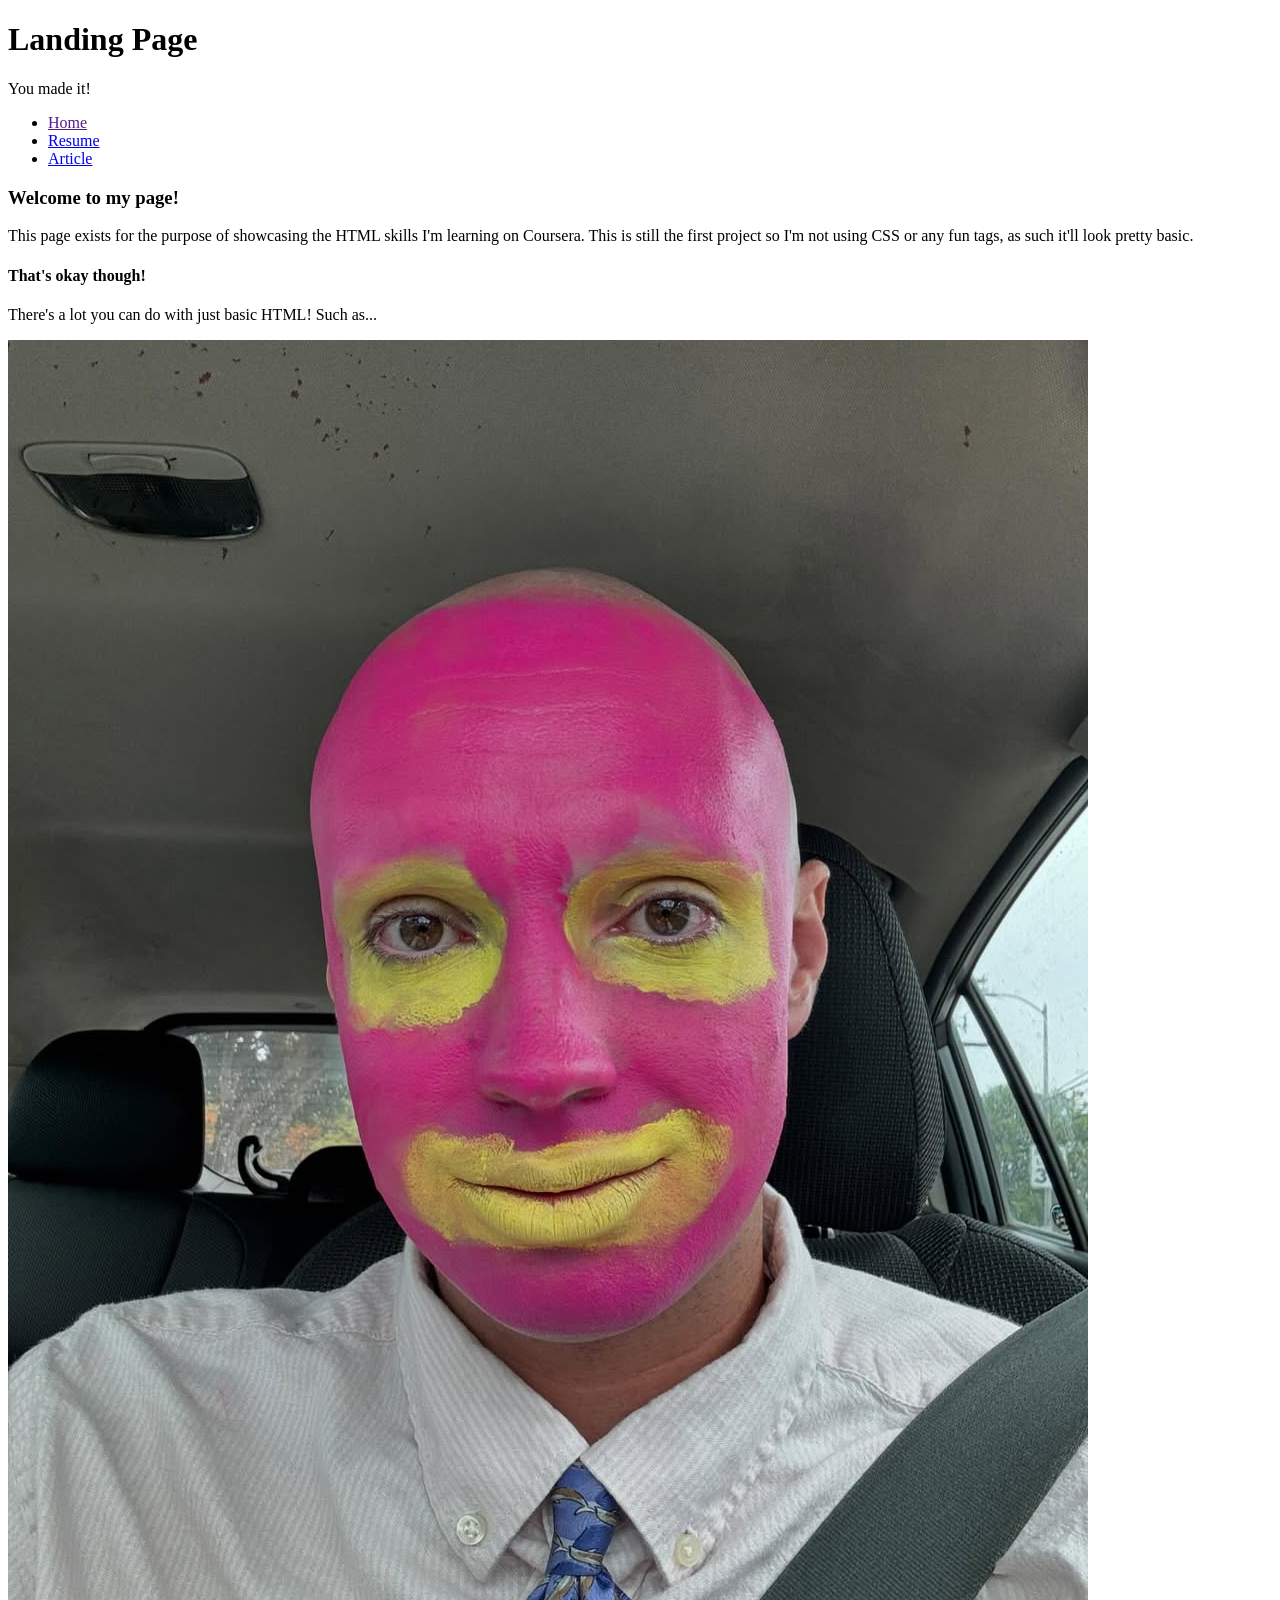
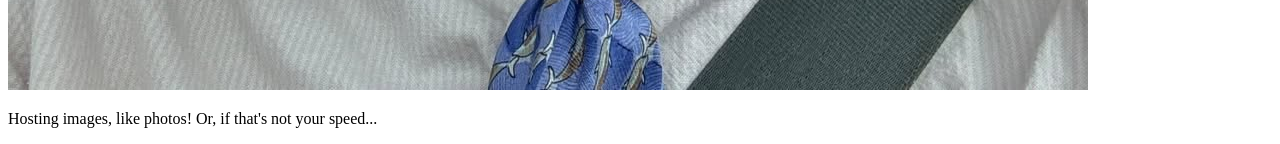
==== index.html @ 1986a2e8 "Initial index.html Initial index upload alongside an image to show up, testing the hosting to make s" ====
<!DOCTYPE html>
<html lang="en">
<head>
	<meta charset="utf-8">
	<meta name="viewport" content="width=device-width, initial-scale=1">
	<title>Home Page</title>
	<!--Additional elements for browsers and robots go here-->
</head>
<body>
  <h1>Landing Page</h1>
  <p>You made it!</p>
  <ul id="navigation">
    <li><a href="">Home</a></li>
    <li><a href="resume.html">Resume<a></li>
    <li><a href="article.html">Article<a></li>
  </ul>
  <h3>Welcome to my page!</h3>
  <p>This page exists for the purpose of showcasing the HTML skills I'm learning on Coursera. This is still the first project so I'm not using CSS or any fun tags, as such it'll look pretty basic.</p>
  <h4>That's okay though!</h4>
  <p>There's a lot you can do with just basic HTML! Such as...</p>
  <img src="chuckler_selfie.jpg" alt="A photo of a cheerful man smiling at the camera.">
  <p>Hosting images, like photos! Or, if that's not your speed...</p>
  
  

</body>
</html>
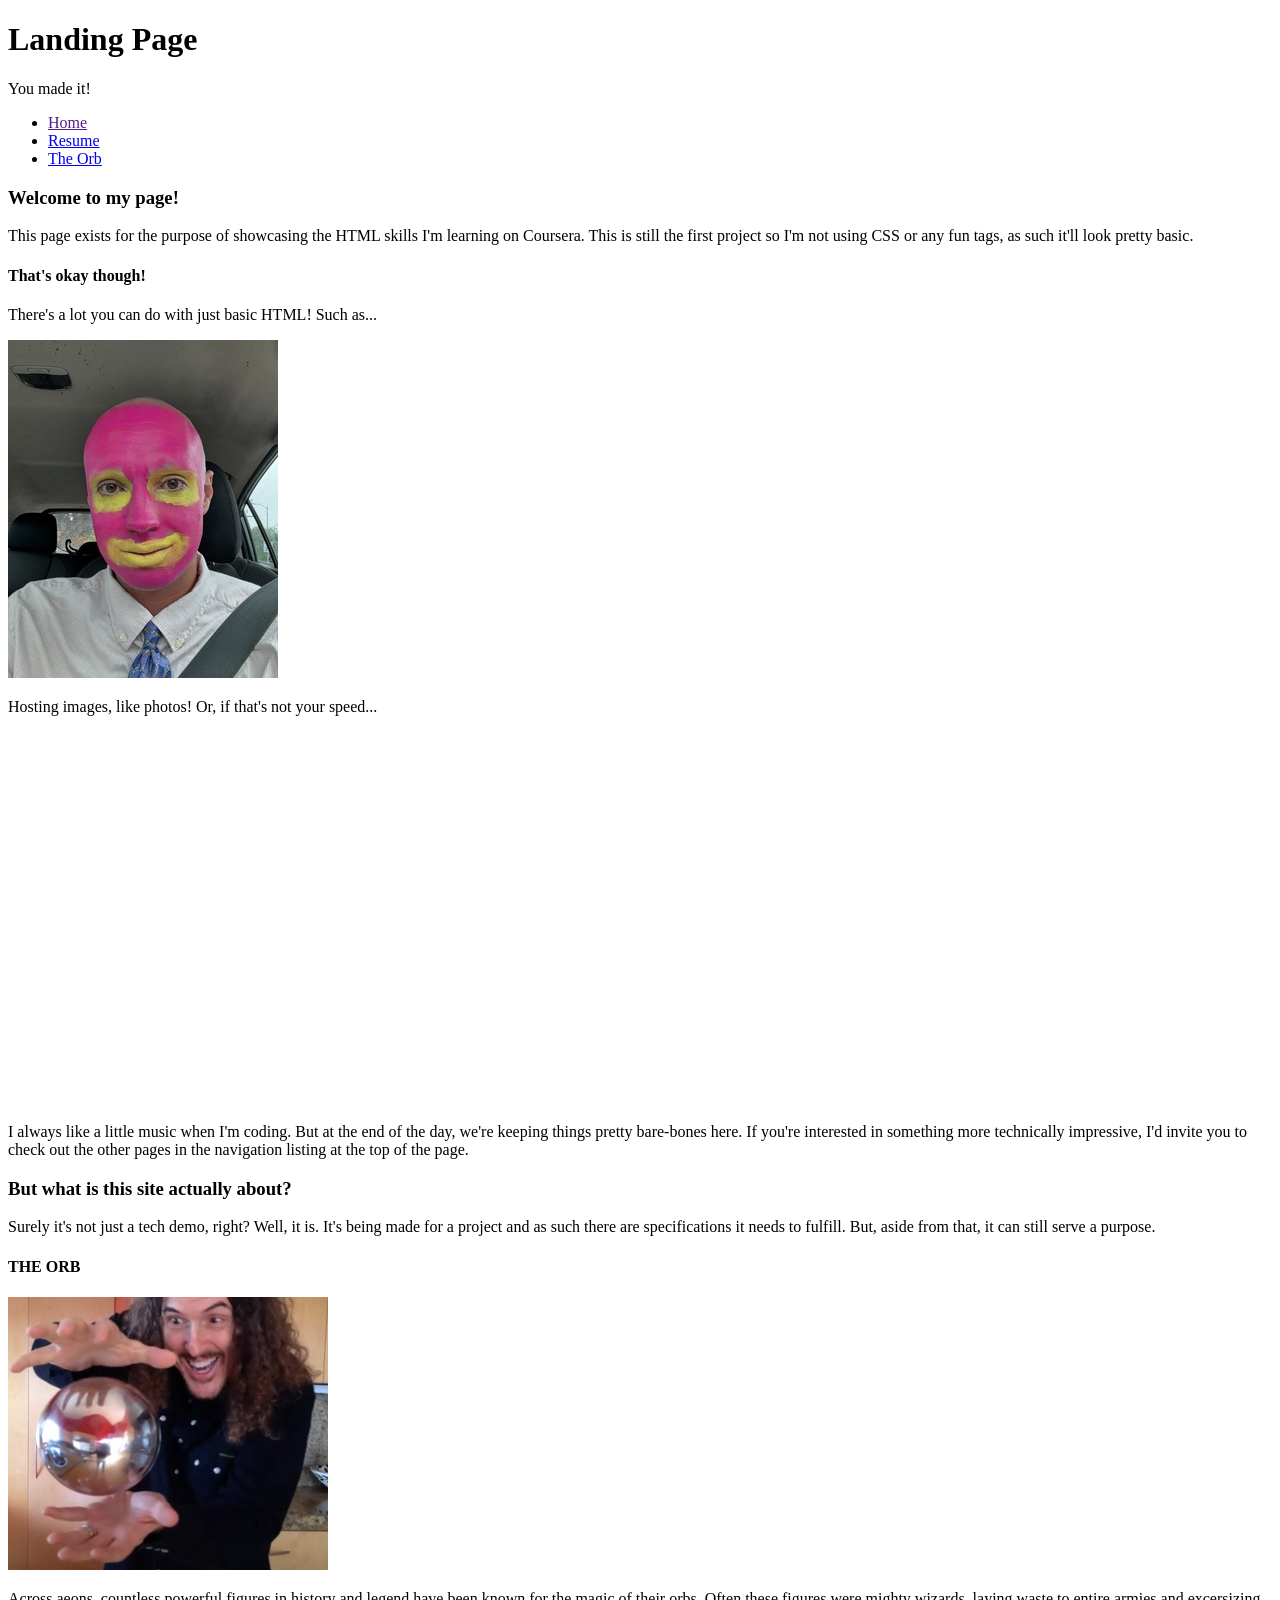
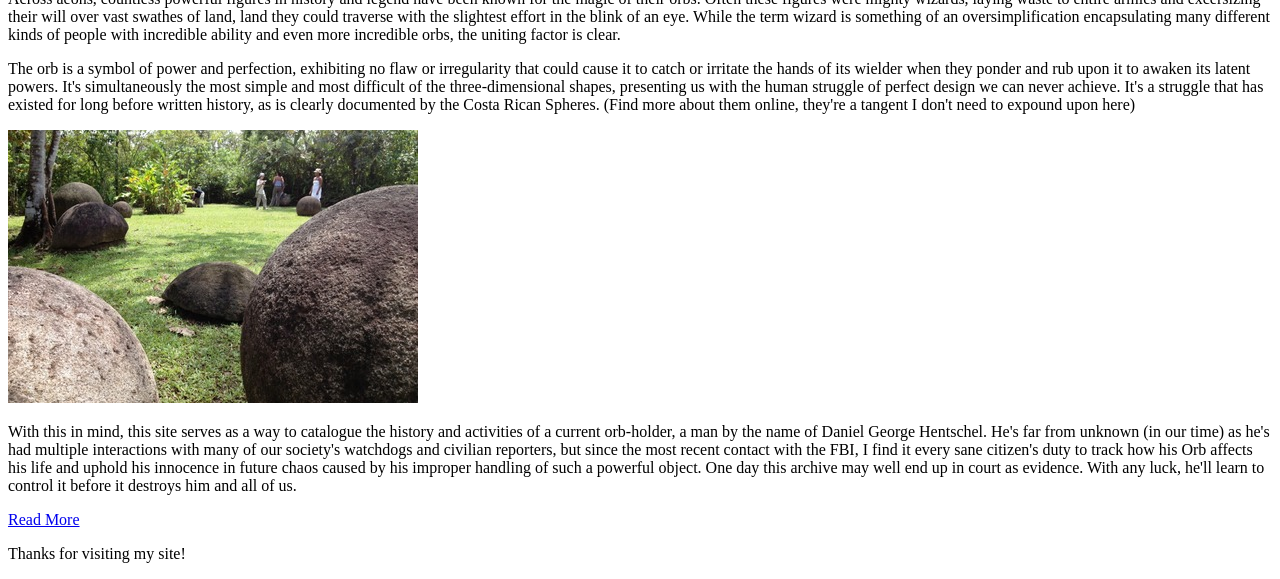
==== commit 4b0d01bd: "Tentatively complete index page and image This should handle a summary of the site info and be all t" ====
--- a/index.html
+++ b/index.html
@@ -12,7 +12,7 @@
   <ul id="navigation">
     <li><a href="">Home</a></li>
     <li><a href="resume.html">Resume<a></li>
-    <li><a href="article.html">Article<a></li>
+    <li><a href="orb.html">The Orb<a></li>
   </ul>
   <h3>Welcome to my page!</h3>
   <p>This page exists for the purpose of showcasing the HTML skills I'm learning on Coursera. This is still the first project so I'm not using CSS or any fun tags, as such it'll look pretty basic.</p>
@@ -20,8 +20,17 @@
   <p>There's a lot you can do with just basic HTML! Such as...</p>
   <img src="chuckler_selfie.jpg" alt="A photo of a cheerful man smiling at the camera.">
   <p>Hosting images, like photos! Or, if that's not your speed...</p>
-  
-  
-
+  <iframe width="952" height="371" src="https://www.youtube.com/embed/UGTlBHNvjsU" title="Sonic 30th Anniversary Symphony" frameborder="0" allow="accelerometer; autoplay; clipboard-write; encrypted-media; gyroscope; picture-in-picture; web-share" referrerpolicy="strict-origin-when-cross-origin" allowfullscreen></iframe>
+  <p>I always like a little music when I'm coding. But at the end of the day, we're keeping things pretty bare-bones here. If you're interested in something more technically impressive, I'd invite you to check out the other pages in the navigation listing at the top of the page.</p>
+  <h3>But what is this site actually about?</h3>
+  <p>Surely it's not just a tech demo, right? Well, it is. It's being made for a project and as such there are specifications it needs to fulfill. But, aside from that, it can still serve a purpose.</p>
+  <h4>THE ORB</h4>
+  <img src="wrongorb.jpg" alt="Weird Al Yankovic displaying his orb.">
+  <p>Across aeons, countless powerful figures in history and legend have been known for the magic of their orbs. Often these figures were mighty wizards, laying waste to entire armies and excersizing their will over vast swathes of land, land they could traverse with the slightest effort in the blink of an eye. While the term wizard is something of an oversimplification encapsulating many different kinds of people with incredible ability and even more incredible orbs, the uniting factor is clear.</p>
+  <p>The orb is a symbol of power and perfection, exhibiting no flaw or irregularity that could cause it to catch or irritate the hands of its wielder when they ponder and rub upon it to awaken its latent powers. It's simultaneously the most simple and most difficult of the three-dimensional shapes, presenting us with the human struggle of perfect design we can never achieve. It's a struggle that has existed for long before written history, as is clearly documented by the Costa Rican Spheres. (Find more about them online, they're a tangent I don't need to expound upon here)</p>
+  <img src="stoneorbs.jpg" alt="The Costa Rican spheres at one of the excavation sites.">
+  <p>With this in mind, this site serves as a way to catalogue the history and activities of a current orb-holder, a man by the name of Daniel George Hentschel. He's far from unknown (in our time) as he's had multiple interactions with many of our society's watchdogs and civilian reporters, but since the most recent contact with the FBI, I find it every sane citizen's duty to track how his Orb affects his life and uphold his innocence in future chaos caused by his improper handling of such a powerful object. One day this archive may well end up in court as evidence. With any luck, he'll learn to control it before it destroys him and all of us.</p>
+  <a href="orb.html">Read More<a>
+  <p>Thanks for visiting my site!</p>
 </body>
 </html>
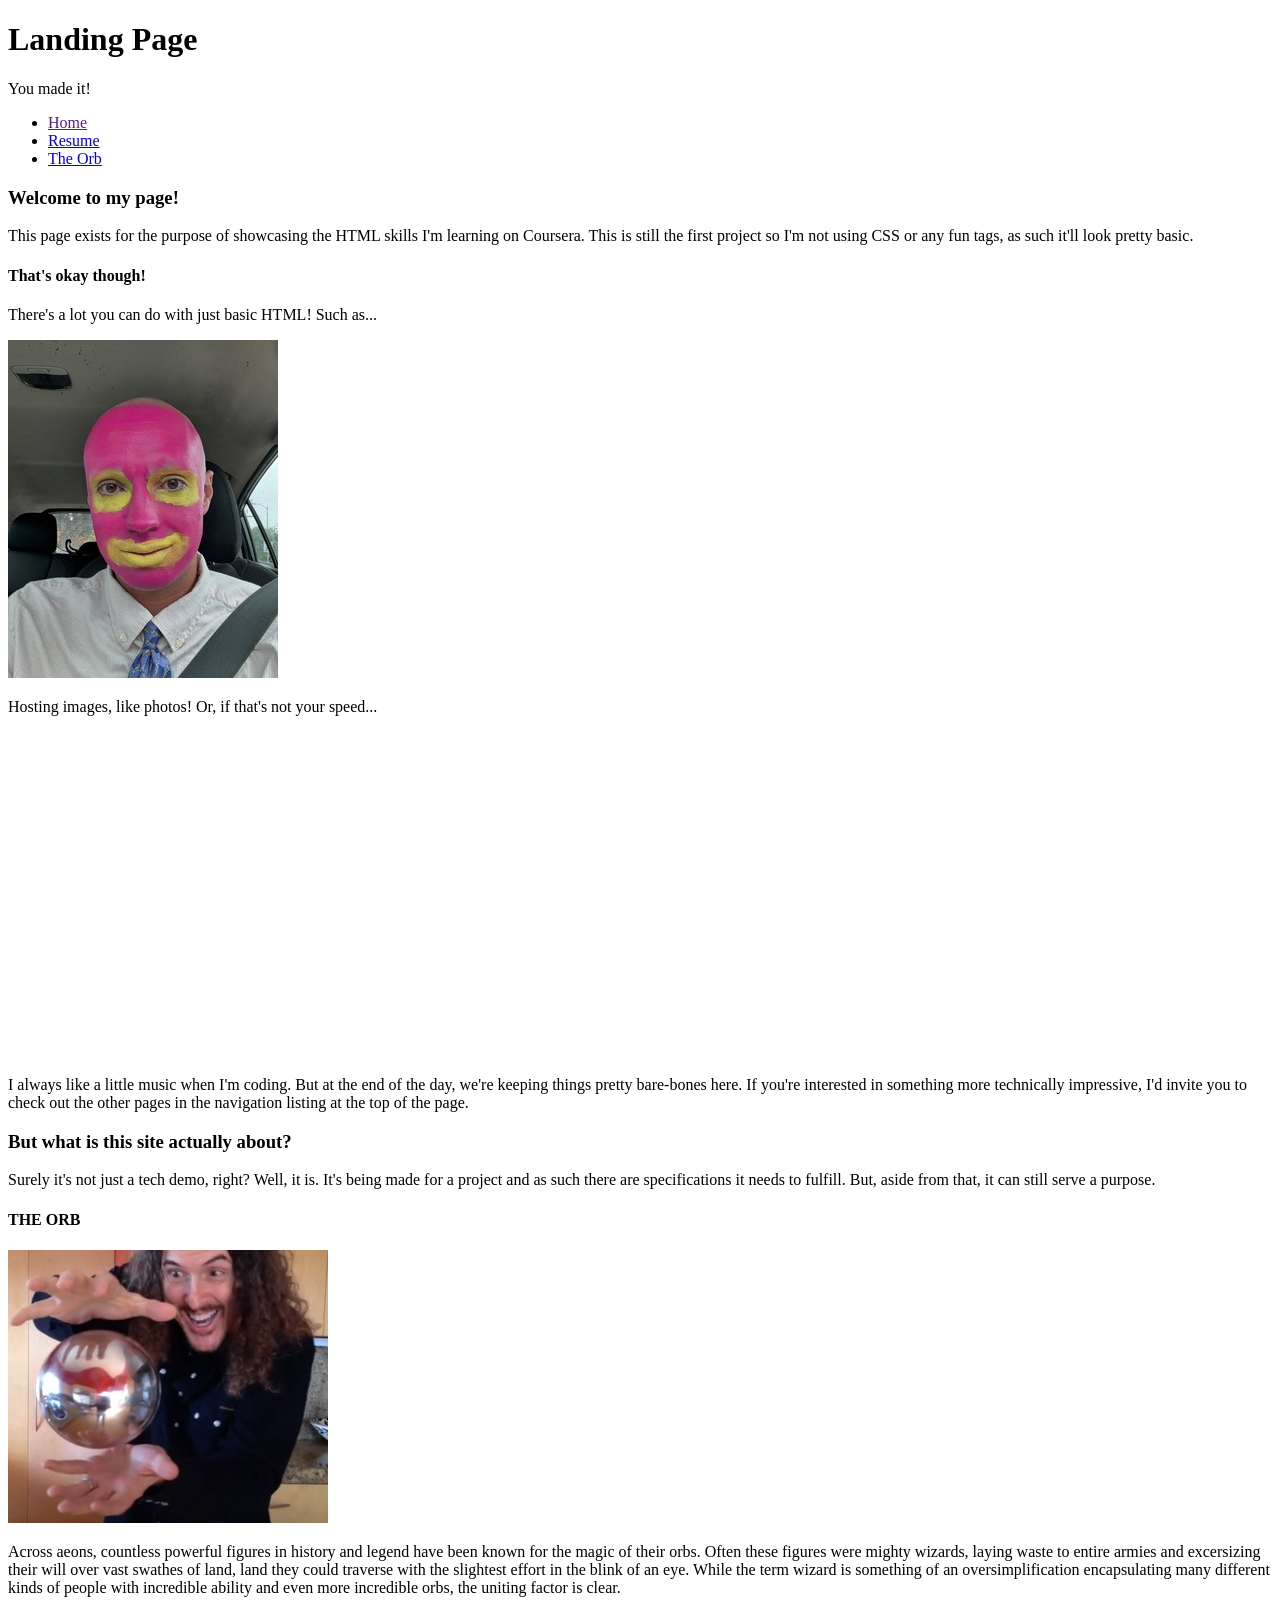
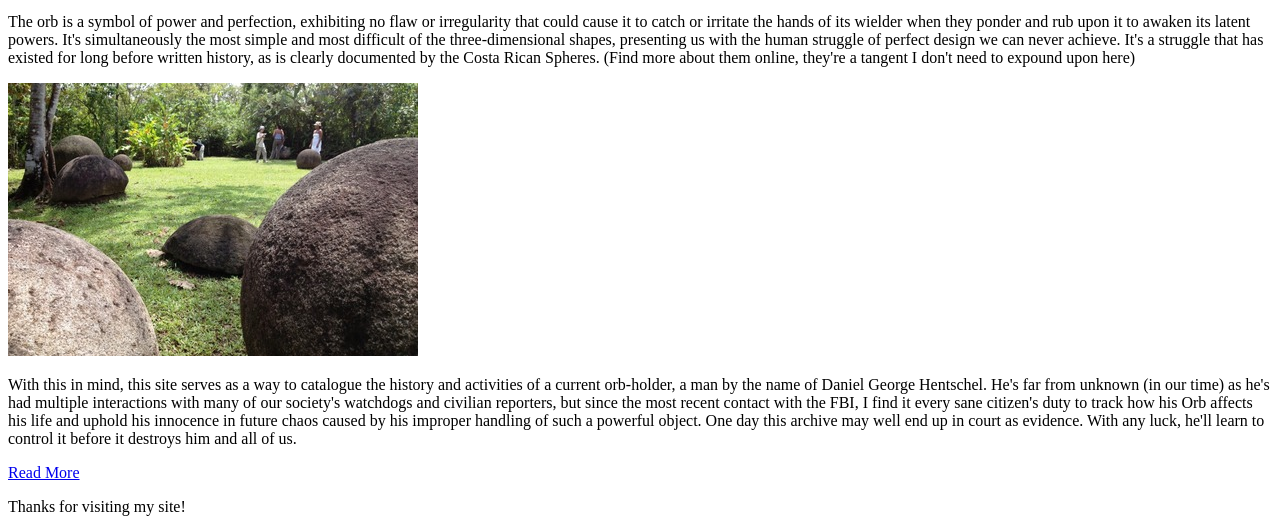
==== commit 8b20ca31: "Update index.html The video hosted on this page is a terrible aspect ratio (due to it embedding from" ====
--- a/index.html
+++ b/index.html
@@ -20,7 +20,7 @@
   <p>There's a lot you can do with just basic HTML! Such as...</p>
   <img src="chuckler_selfie.jpg" alt="A photo of a cheerful man smiling at the camera.">
   <p>Hosting images, like photos! Or, if that's not your speed...</p>
-  <iframe width="952" height="371" src="https://www.youtube.com/embed/UGTlBHNvjsU" title="Sonic 30th Anniversary Symphony" frameborder="0" allow="accelerometer; autoplay; clipboard-write; encrypted-media; gyroscope; picture-in-picture; web-share" referrerpolicy="strict-origin-when-cross-origin" allowfullscreen></iframe>
+  <iframe width="574" height="324" src="https://www.youtube.com/embed/UGTlBHNvjsU" title="Sonic 30th Anniversary Symphony" frameborder="0" allow="accelerometer; autoplay; clipboard-write; encrypted-media; gyroscope; picture-in-picture; web-share" referrerpolicy="strict-origin-when-cross-origin" allowfullscreen></iframe>
   <p>I always like a little music when I'm coding. But at the end of the day, we're keeping things pretty bare-bones here. If you're interested in something more technically impressive, I'd invite you to check out the other pages in the navigation listing at the top of the page.</p>
   <h3>But what is this site actually about?</h3>
   <p>Surely it's not just a tech demo, right? Well, it is. It's being made for a project and as such there are specifications it needs to fulfill. But, aside from that, it can still serve a purpose.</p>
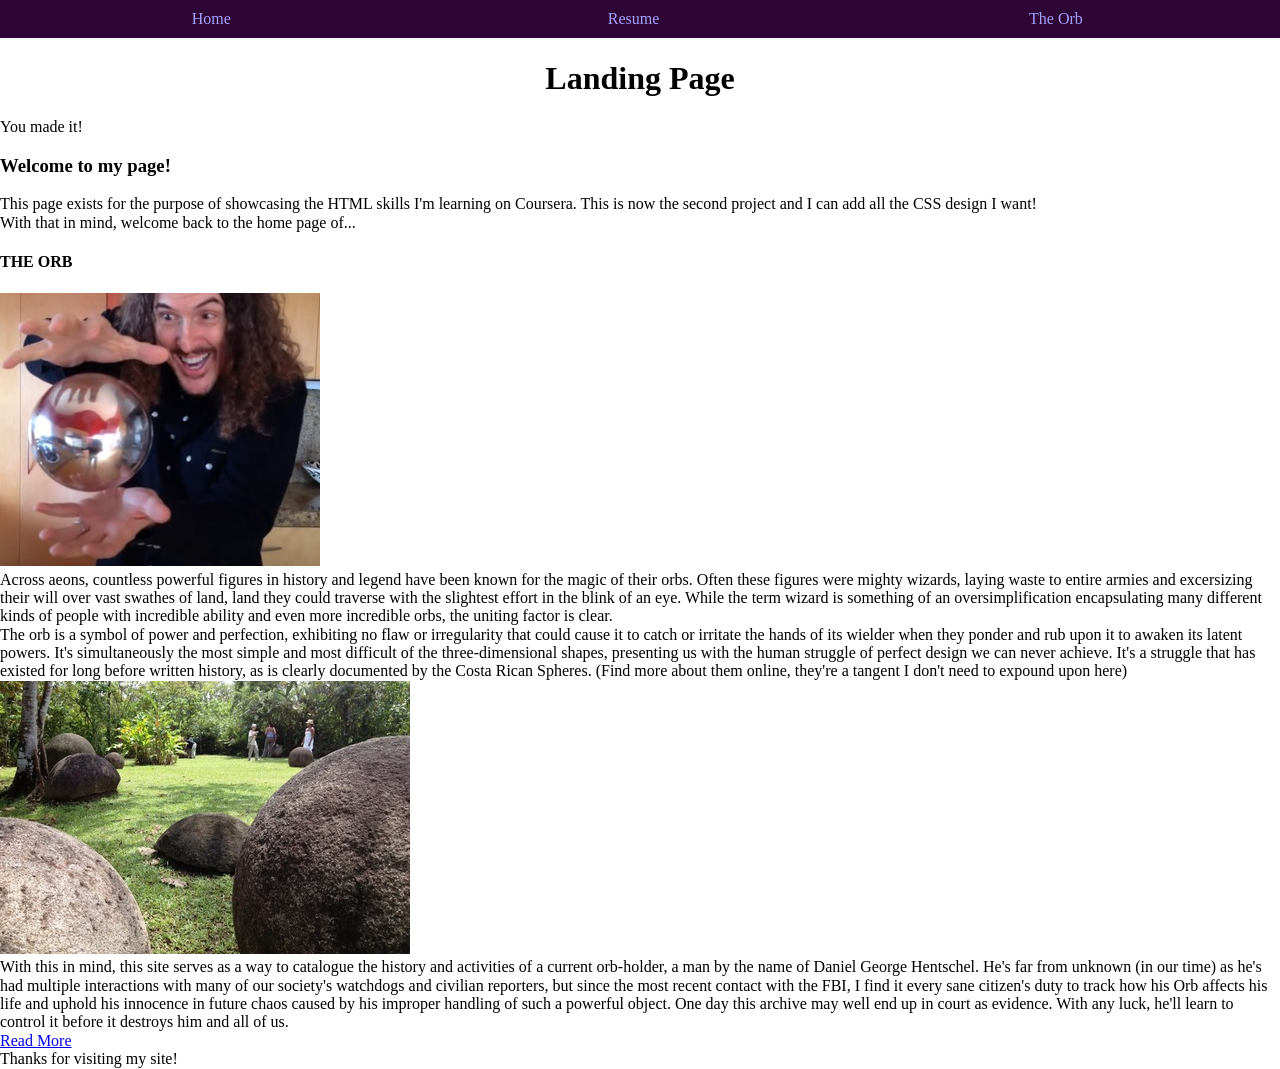
==== commit f17be23e: "fixed nav All three pages now have the styled nav." ====
--- a/index.html
+++ b/index.html
@@ -4,33 +4,32 @@
 	<meta charset="utf-8">
 	<meta name="viewport" content="width=device-width, initial-scale=1">
 	<title>Home Page</title>
-	<!--Additional elements for browsers and robots go here-->
+  <link rel="preconnect" href="https://fonts.googleapis.com">
+  <link rel="preconnect" href="https://fonts.gstatic.com" crossorigin>
+  <link href="https://fonts.googleapis.com/css2?family=Montserrat:ital,wght@0,100..900;1,100..900&display=swap" rel="stylesheet">
+  <link rel="stylesheet" href="css/reset.css">
+  <link rel="stylesheet" href="css/style.css">
 </head>
 <body>
+  <div id="nav">
+    <ul id="navigation">
+      <li><a href="#">Home</a></li>
+      <li><a href="resume.html">Resume</a></li>
+      <li><a href="orb.html">The Orb</a></li>
+    </ul>
+  </div>
   <h1>Landing Page</h1>
   <p>You made it!</p>
-  <ul id="navigation">
-    <li><a href="">Home</a></li>
-    <li><a href="resume.html">Resume<a></li>
-    <li><a href="orb.html">The Orb<a></li>
-  </ul>
   <h3>Welcome to my page!</h3>
-  <p>This page exists for the purpose of showcasing the HTML skills I'm learning on Coursera. This is still the first project so I'm not using CSS or any fun tags, as such it'll look pretty basic.</p>
-  <h4>That's okay though!</h4>
-  <p>There's a lot you can do with just basic HTML! Such as...</p>
-  <img src="chuckler_selfie.jpg" alt="A photo of a cheerful man smiling at the camera.">
-  <p>Hosting images, like photos! Or, if that's not your speed...</p>
-  <iframe width="574" height="324" src="https://www.youtube.com/embed/UGTlBHNvjsU" title="Sonic 30th Anniversary Symphony" frameborder="0" allow="accelerometer; autoplay; clipboard-write; encrypted-media; gyroscope; picture-in-picture; web-share" referrerpolicy="strict-origin-when-cross-origin" allowfullscreen></iframe>
-  <p>I always like a little music when I'm coding. But at the end of the day, we're keeping things pretty bare-bones here. If you're interested in something more technically impressive, I'd invite you to check out the other pages in the navigation listing at the top of the page.</p>
-  <h3>But what is this site actually about?</h3>
-  <p>Surely it's not just a tech demo, right? Well, it is. It's being made for a project and as such there are specifications it needs to fulfill. But, aside from that, it can still serve a purpose.</p>
+  <p>This page exists for the purpose of showcasing the HTML skills I'm learning on Coursera. This is now the second project and I can add all the CSS design I want!</p>
+  <p>With that in mind, welcome back to the home page of...</p>
   <h4>THE ORB</h4>
-  <img src="wrongorb.jpg" alt="Weird Al Yankovic displaying his orb.">
+  <img src="images/wrongorb.jpg" alt="Weird Al Yankovic displaying his orb.">
   <p>Across aeons, countless powerful figures in history and legend have been known for the magic of their orbs. Often these figures were mighty wizards, laying waste to entire armies and excersizing their will over vast swathes of land, land they could traverse with the slightest effort in the blink of an eye. While the term wizard is something of an oversimplification encapsulating many different kinds of people with incredible ability and even more incredible orbs, the uniting factor is clear.</p>
   <p>The orb is a symbol of power and perfection, exhibiting no flaw or irregularity that could cause it to catch or irritate the hands of its wielder when they ponder and rub upon it to awaken its latent powers. It's simultaneously the most simple and most difficult of the three-dimensional shapes, presenting us with the human struggle of perfect design we can never achieve. It's a struggle that has existed for long before written history, as is clearly documented by the Costa Rican Spheres. (Find more about them online, they're a tangent I don't need to expound upon here)</p>
-  <img src="stoneorbs.jpg" alt="The Costa Rican spheres at one of the excavation sites.">
+  <img src="images/stoneorbs.jpg" alt="The Costa Rican spheres at one of the excavation sites.">
   <p>With this in mind, this site serves as a way to catalogue the history and activities of a current orb-holder, a man by the name of Daniel George Hentschel. He's far from unknown (in our time) as he's had multiple interactions with many of our society's watchdogs and civilian reporters, but since the most recent contact with the FBI, I find it every sane citizen's duty to track how his Orb affects his life and uphold his innocence in future chaos caused by his improper handling of such a powerful object. One day this archive may well end up in court as evidence. With any luck, he'll learn to control it before it destroys him and all of us.</p>
-  <a href="orb.html">Read More<a>
+  <a href="orb.html">Read More</a>
   <p>Thanks for visiting my site!</p>
 </body>
 </html>
--- a/css/style.css
+++ b/css/style.css
@@ -0,0 +1,96 @@
+.montserrat {
+  font-family: "Montserrat", sans-serif;
+  font-weight: 400;
+  font-style: normal;
+}
+body{
+}
+#page_wrapper{
+  width: 960px;
+  margin: 0 auto;
+}
+div#nav{
+  background-color: #2d0635;
+  width: 100%;
+}
+#nav::after { /* clearfix */
+  content: "";
+  display: table;
+  clear: both;
+}
+ul#navigation{
+  list-style-type: none;
+  margin: 0;
+  padding: 0;
+  width: 100%;
+  position: relative;
+  float: left;
+}
+ul#navigation li {
+  float: left;
+  position: relative;
+  width: 33%;
+  box-sizing: border-box;
+  display: block;
+}
+ul#navigation li a {
+  display: block;
+  width: fit-content;
+  padding: 10px 40px;
+  margin: auto;
+  color: #a3a1ff;
+  text-decoration: none;
+  text-align: center;
+  transition: all 0.5s ease;
+}
+ul#navigation li a:hover {
+  background-color: #000;
+  color: #fff;
+}
+h1{
+  text-align: center;
+  clear: both;
+}
+.content{
+  display: flex;
+  width: 100%;
+  height: 100%;
+  background-image: url(../images/ponderorb.jpg);
+  background-repeat: no-repeat;
+  background-color: #000;
+  background-position: center;
+  background-size: 100% 100%;
+}
+#mainsheet{
+  margin: 0;
+  min-width: 75%;
+  margin-left: auto;
+  height: 100%;
+  overflow: auto;
+  background-color: rgb(68, 0, 255);
+}
+#sidebar{
+  font-size: .9em;
+  font-family: Verdana, Tahoma;
+  margin: 0;
+  max-width: 20%;
+  margin-right: auto;
+  height: fit-content;
+  background-color: rgb(231, 0, 0);
+}
+p{
+  margin: 0;
+}
+footer{
+  width: 100%;
+  background-color: #858585;
+  color: #000000;
+  text-align: center;
+  padding: 10px;
+}
+#invis{
+  border: 0px solid;
+  background-color: #000;
+}
+
+  
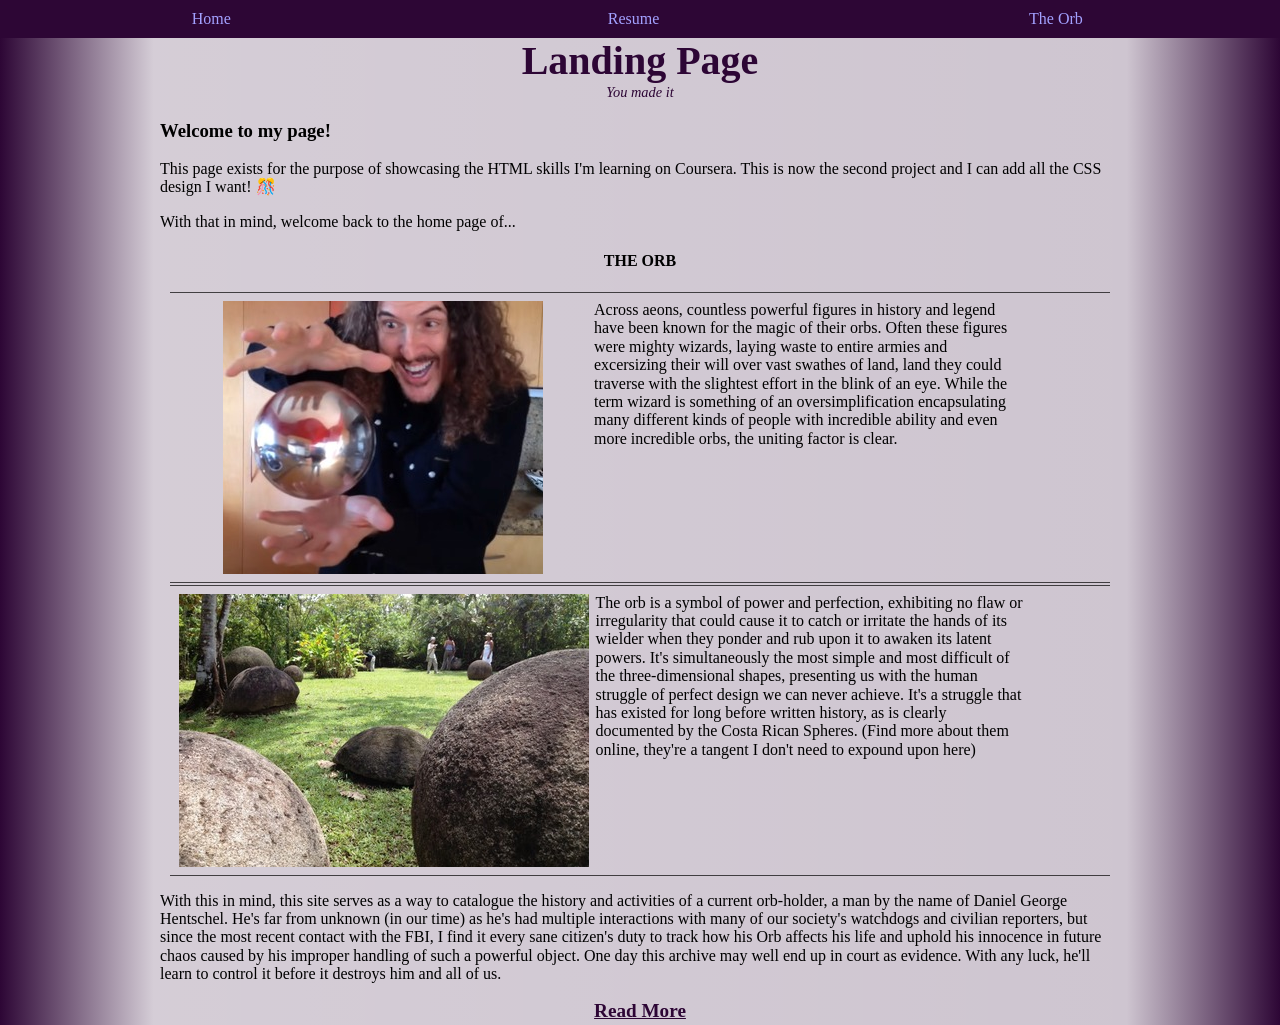
==== commit 7b655aa2: "index styling Barring further ideas, the index page should be in a good spot. I think the imagebox (" ====
--- a/index.html
+++ b/index.html
@@ -18,18 +18,25 @@
       <li><a href="orb.html">The Orb</a></li>
     </ul>
   </div>
-  <h1>Landing Page</h1>
-  <p>You made it!</p>
-  <h3>Welcome to my page!</h3>
-  <p>This page exists for the purpose of showcasing the HTML skills I'm learning on Coursera. This is now the second project and I can add all the CSS design I want!</p>
-  <p>With that in mind, welcome back to the home page of...</p>
-  <h4>THE ORB</h4>
-  <img src="images/wrongorb.jpg" alt="Weird Al Yankovic displaying his orb.">
-  <p>Across aeons, countless powerful figures in history and legend have been known for the magic of their orbs. Often these figures were mighty wizards, laying waste to entire armies and excersizing their will over vast swathes of land, land they could traverse with the slightest effort in the blink of an eye. While the term wizard is something of an oversimplification encapsulating many different kinds of people with incredible ability and even more incredible orbs, the uniting factor is clear.</p>
-  <p>The orb is a symbol of power and perfection, exhibiting no flaw or irregularity that could cause it to catch or irritate the hands of its wielder when they ponder and rub upon it to awaken its latent powers. It's simultaneously the most simple and most difficult of the three-dimensional shapes, presenting us with the human struggle of perfect design we can never achieve. It's a struggle that has existed for long before written history, as is clearly documented by the Costa Rican Spheres. (Find more about them online, they're a tangent I don't need to expound upon here)</p>
-  <img src="images/stoneorbs.jpg" alt="The Costa Rican spheres at one of the excavation sites.">
-  <p>With this in mind, this site serves as a way to catalogue the history and activities of a current orb-holder, a man by the name of Daniel George Hentschel. He's far from unknown (in our time) as he's had multiple interactions with many of our society's watchdogs and civilian reporters, but since the most recent contact with the FBI, I find it every sane citizen's duty to track how his Orb affects his life and uphold his innocence in future chaos caused by his improper handling of such a powerful object. One day this archive may well end up in court as evidence. With any luck, he'll learn to control it before it destroys him and all of us.</p>
-  <a href="orb.html">Read More</a>
-  <p>Thanks for visiting my site!</p>
+  <div id="introductory">
+    <div class="boundingbox">
+      <h1 class="landing">Landing Page</h1>
+      <p class="subtext">You made it</p>
+      <h3>Welcome to my page!</h3>
+      <p>This page exists for the purpose of showcasing the HTML skills I'm learning on Coursera. This is now the second project and I can add all the CSS design I want! &#x1F38A</p>
+      <p>With that in mind, welcome back to the home page of...</p>
+      <h4>THE ORB</h4>
+      <div class="imagebox al">
+        <img src="images/wrongorb.jpg" alt="Weird Al Yankovic displaying his orb." class="alequalize">
+        <p>Across aeons, countless powerful figures in history and legend have been known for the magic of their orbs. Often these figures were mighty wizards, laying waste to entire armies and excersizing their will over vast swathes of land, land they could traverse with the slightest effort in the blink of an eye. While the term wizard is something of an oversimplification encapsulating many different kinds of people with incredible ability and even more incredible orbs, the uniting factor is clear.</p>
+      </div>
+      <div class="imagebox">
+        <div id="orbImage"></div>
+        <p>The orb is a symbol of power and perfection, exhibiting no flaw or irregularity that could cause it to catch or irritate the hands of its wielder when they ponder and rub upon it to awaken its latent powers. It's simultaneously the most simple and most difficult of the three-dimensional shapes, presenting us with the human struggle of perfect design we can never achieve. It's a struggle that has existed for long before written history, as is clearly documented by the Costa Rican Spheres. (Find more about them online, they're a tangent I don't need to expound upon here)</p>
+      </div>
+      <p>With this in mind, this site serves as a way to catalogue the history and activities of a current orb-holder, a man by the name of Daniel George Hentschel. He's far from unknown (in our time) as he's had multiple interactions with many of our society's watchdogs and civilian reporters, but since the most recent contact with the FBI, I find it every sane citizen's duty to track how his Orb affects his life and uphold his innocence in future chaos caused by his improper handling of such a powerful object. One day this archive may well end up in court as evidence. With any luck, he'll learn to control it before it destroys him and all of us.</p>
+      <a href="orb.html" class="readmore">Read More</a>
+    </div>
+  </div>
 </body>
 </html>
--- a/css/style.css
+++ b/css/style.css
@@ -4,6 +4,20 @@
   font-style: normal;
 }
 body{
+  background-color: #2d0635;
+}
+h1{
+  text-align: center;
+  clear: both;
+}
+h4{
+  text-align: center;
+}
+img{
+  float: left;
+}
+iframe{
+  float: right;
 }
 #page_wrapper{
   width: 960px;
@@ -47,9 +61,95 @@
   background-color: #000;
   color: #fff;
 }
-h1{
-  text-align: center;
+                  /* Landing Page Styles */
+div#orbImage{
+  width: 410px;
+  height: 273px;
+  background-image: url(../images/stoneorbs.jpg);
+  float: right;
+  margin-left: .1em;
+}
+a.readmore{
+  color: #2d0635;
+  font-size: 1.2em;
+  font-weight: 600;
+  display: block;
+  width: fit-content;
+  margin: auto;
+  text-decoration: underline;
+  padding-bottom: .2em;
+}
+p.subtext{
+  font-size: 0.9em;
+  font-style: italic;
+  color: #2d0635;
+  text-align: center;
+  margin: auto;
+  padding: 0;
+  width: fit-content;
+  transition: all 5s ease;
+}
+p.subtext:hover{
+  color: #2d063500;
+  transition: all 2s ease;
+}
+p.subtext:hover::after{
+  content: " disappear...";
+}
+h1.landing{
+  font-size: 2.5em;
+  color: #2d0635;
+  text-align: center;
+  text-decoration: wavy;
+  margin: auto;
+  padding: 0;
+  width: fit-content;
+  transition: all 5s ease;
+}
+h1.landing:hover{
+  color: #2d063500;
+  transition: all 2s ease;
+}
+h1.landing:hover::before{
+  content: "It's a MAGIC  ";
+}
+div#introductory{
+  width: 100%;
+  margin: 0 auto;
+  height: 100%;
+  background: linear-gradient(90deg,rgba(45, 6, 53, 1) 0%, rgba(255, 255, 255, 0.8) 12%, rgba(255, 255, 255, 0.77) 88%, rgba(45, 6, 53, 1) 100%);
+}
+#introductory .boundingbox{
+  width: 75%;
+  margin: auto;
+}
+.imagebox{
+  width: 98%;
+  box-sizing: border-box;
+  margin: auto;
+  margin-bottom: .1em;
+  padding: .5em;
+  padding-right: .1em;
+  display: block;
+  border-top: #000000b0 solid 1px;
+  border-bottom: #000000b0 solid 1px;
+}
+img.alequalize{
+    float: right;
+    margin-left: .1em;
+}
+.imagebox::after { /* clearfix */
+  content: "";
+  display: table;
   clear: both;
+}
+.imagebox p{
+  max-width: 100%;
+  margin: 0;
+}
+  /* Resume Styles */
+body.fixed{
+  background-color: #000;
 }
 .content{
   display: flex;
@@ -63,22 +163,79 @@
 }
 #mainsheet{
   margin: 0;
+  padding-left: .3em;
+  padding-right: .3em;
   min-width: 75%;
   margin-left: auto;
   height: 100%;
   overflow: auto;
-  background-color: rgb(68, 0, 255);
+  background-color: rgba(235, 235, 235, 0.849);
+}
+.resume p{
+  margin: .5em;
+  padding: 0;
+}
+.resume h1{
+  margin: 0;
+  padding: .2em;
+  font-size: 2em;
+  font-weight: 700;
+  font-family: 'Courier New';
+}
+.resume h2{
+  margin: 0;
+  margin-bottom: .2em;
+  padding: 0;
+  font-size: 1.5em;
+  font-weight: 700;
+  text-decoration: underline;
+}
+.resume h3{
+  margin: 0;
+  padding: 0;
+  font-size: 1.1em;
+  font-weight: 700;
+}
+.resume h4{
+  text-align: left;
+  margin: 0;
+  padding: 0;
+  font-size: 1em;
+  font-weight: 300;
+  font-style: italic;
+}
+.resume p{
+  margin: 0;
+  margin-top: .2em;
+  margin-bottom: .2em;
+  padding: 0;
+  font-size: 1em;
+}
+.resume ul{
+  margin: 0;
+  margin-left: 1em;
+}
+.resumebox{
+  border: #000000b0 solid 1px;
+  border-right: none;
+  padding: .1em;
+  background-color: rgba(240, 248, 255, 0.301);
 }
 #sidebar{
-  font-size: .9em;
+  padding-left: .5%;
+  padding-right: .5%;
+  padding-top: 0;
+  padding-bottom: 0;
+  font-size: .8em;
   font-family: Verdana, Tahoma;
+  color: #fff;
   margin: 0;
   max-width: 20%;
   margin-right: auto;
   height: fit-content;
-  background-color: rgb(231, 0, 0);
-}
-p{
+  background-color: rgba(83, 83, 83, 0.842);
+}
+.nav p{
   margin: 0;
 }
 footer{
@@ -92,5 +249,58 @@
   border: 0px solid;
   background-color: #000;
 }
-
-  +  /* Dan page Styles */
+
+
+
+
+
+
+
+
+
+
+    /* Responsive Styles */
+@media screen and (min-width: 800px) {
+  .imagebox p{
+    float: left;
+    text-align: left;
+    max-width: 26%;
+    margin: 0;
+    padding-left: .4em;
+  }
+  img.alequalize{
+    margin-left: 45px;
+    margin-right: 45px;
+    float: left;
+  }
+  div#orbImage{
+    width: 410px;
+    height: 273px;
+    background-image: url(../images/stoneorbs.jpg);
+    float: left;
+  }
+  iframe{
+    float: left;
+  }
+}
+
+@media screen and (min-width: 1260px) {
+  .imagebox p{
+    float: left;
+    text-align: left;
+    max-width: 46%;
+    margin: 0;
+    padding-left: .4em;
+  }
+}
+
+@media screen and (min-width: 1900px) {
+  .imagebox p{
+    float: left;
+    text-align: left;
+    max-width: 70%;
+    margin: 0;
+    padding-left: .4em;
+  }
+}
